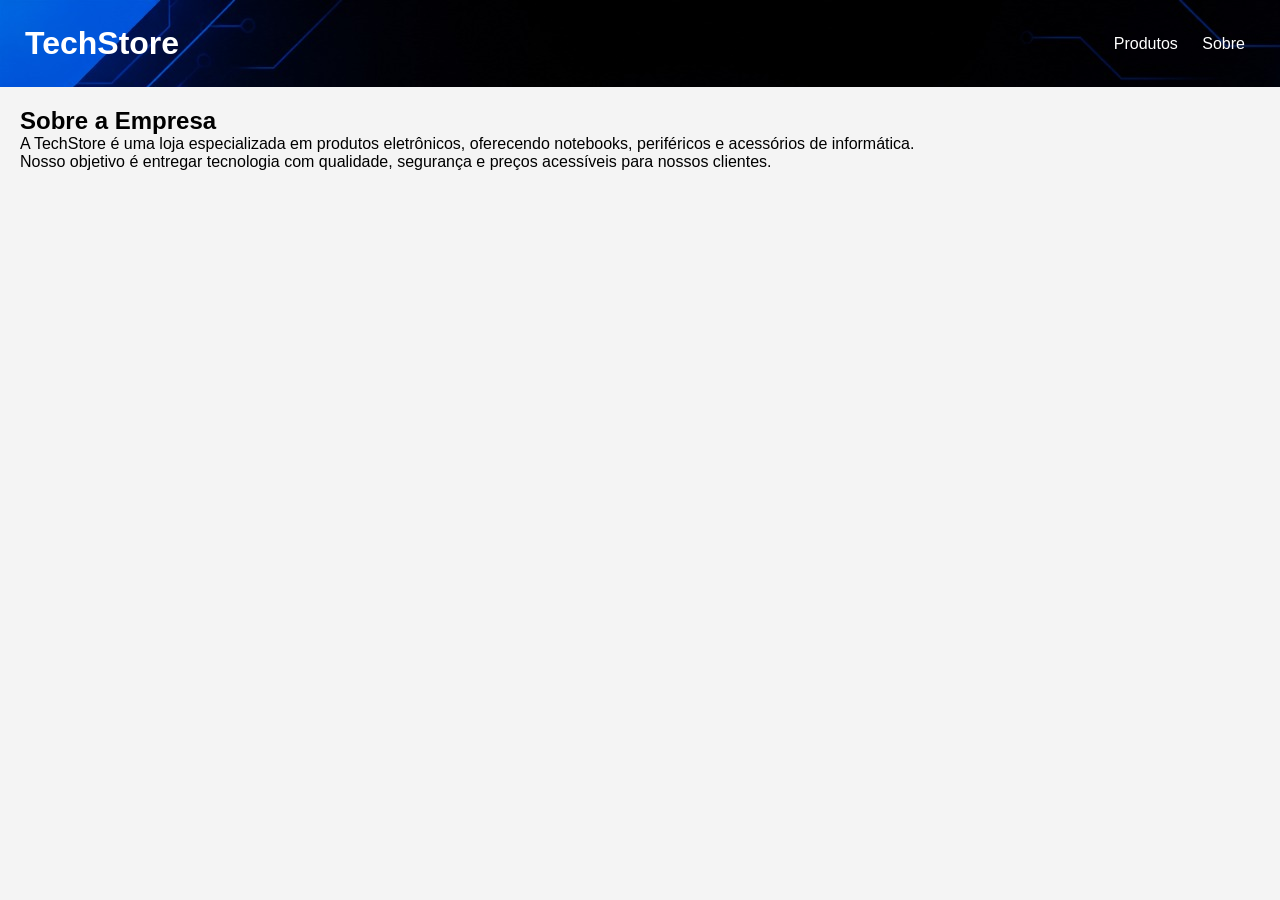
==== index.html @ 11208a40 "1" ====
<!DOCTYPE html>
<html lang="pt-br">
<head>
<meta charset="UTF-8">
<meta name="viewport" content="width=device-width, initial-scale=1.0">
<title>Sobre</title>
<link rel="stylesheet" href="style.css">
</head>
<body>

<header>
    <h1>TechStore</h1>

    <nav>
        <a href="produtos.html">Produtos</a>
        <a href="sobre.html">Sobre</a>
    </nav>
</header>

<main>

<h2>Sobre a Empresa</h2>

<p>
A TechStore é uma loja especializada em produtos eletrônicos,
oferecendo notebooks, periféricos e acessórios de informática.
</p>

<p>
Nosso objetivo é entregar tecnologia com qualidade,
segurança e preços acessíveis para nossos clientes.
</p>

</main>

</body>
</html>
---- style.css ----
*{
    margin:0;
    padding:0;
    box-sizing:border-box;
    font-family:Arial, Helvetica, sans-serif;
}

body{
    background:#f4f4f4;
}

header{
    background:#003b8b;
    color:white;
    padding:25px;
    background-image: url(banner.jpg);

    display:flex;
    justify-content:space-between;
    align-items:center;
}

nav a{
    color:white;
    text-decoration:none;
    margin:10px;
}

main{
    padding:20px;
}

.produtos{
    display:flex;
    gap:20px;
    flex-wrap:wrap;
    margin-top:20px;
}

.card{
    background:white;
    width:250px;
    padding:15px;
    border-radius:10px;
    text-align:center;
    box-shadow:0 0 10px rgba(0,0,0,0.1);
}

.card img{
    width:100%;
    border-radius:10px;
}

.card h3{
    margin:10px 0;
}

button{
    background:#ff6500;
    color:white;
    border:none;
    padding:10px;
    border-radius:5px;
    cursor:pointer;
}

button:hover{
    background:#e25800;
}

.lista-carrinho{
    margin-top:40px;
    background:white;
    padding:20px;
    border-radius:10px;
}
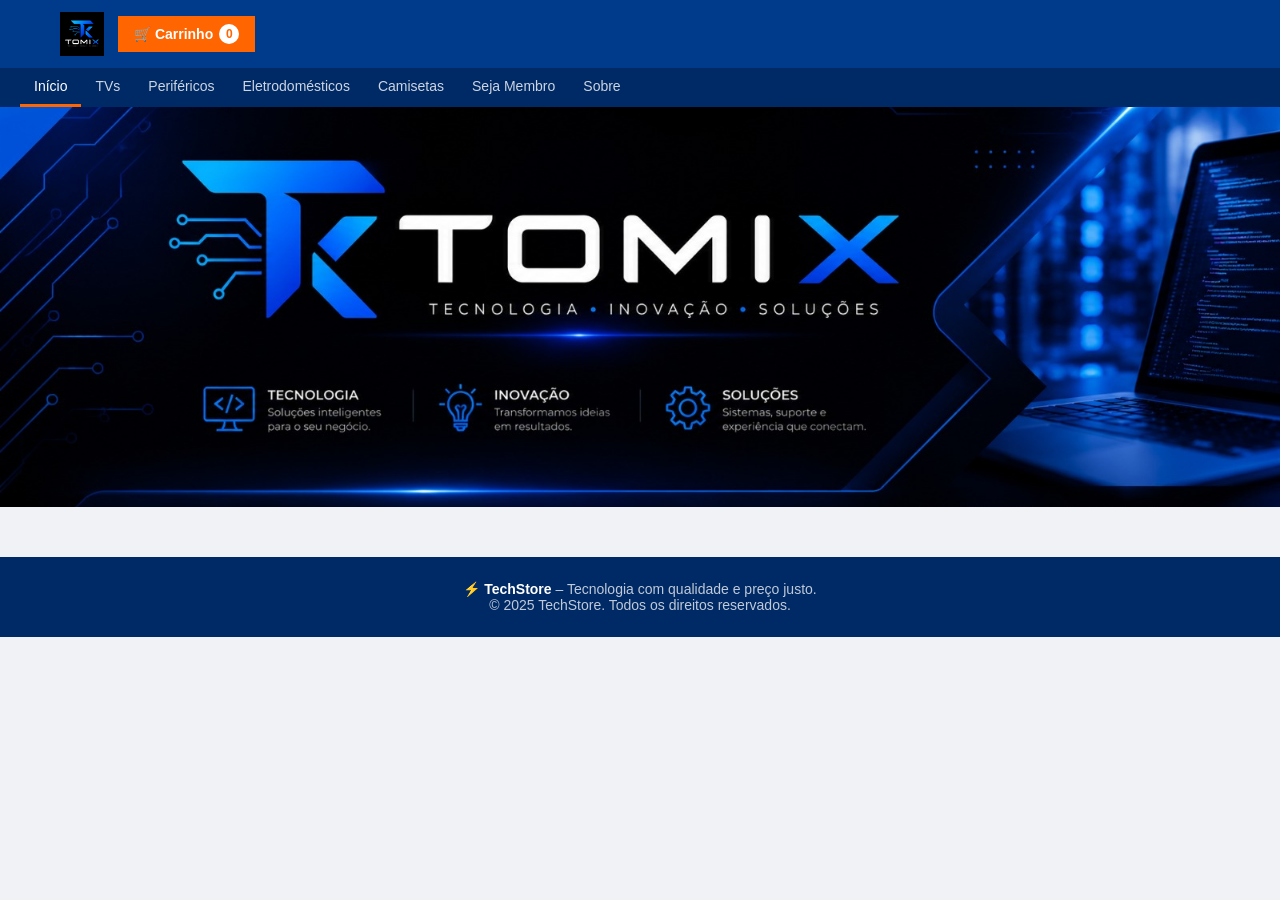
==== commit c400066e: "1" ====
--- a/index.html
+++ b/index.html
@@ -1,37 +1,50 @@
 <!DOCTYPE html>
 <html lang="pt-br">
 <head>
-<meta charset="UTF-8">
-<meta name="viewport" content="width=device-width, initial-scale=1.0">
-<title>Sobre</title>
-<link rel="stylesheet" href="style.css">
+  <meta charset="UTF-8" />
+  <meta name="viewport" content="width=device-width, initial-scale=1.0" />
+  <title>TechStore – Início</title>
+  <link rel="stylesheet" href="style.css" />
 </head>
 <body>
 
-<header>
-    <h1>TechStore</h1>
+  
+  <header class="header">
+    <div class="header-topo">
 
-    <nav>
-        <a href="produtos.html">Produtos</a>
-        <a href="sobre.html">Sobre</a>
+      <a href="index.html" class="logo"><img src="logo.png" alt="TechStore"></a>
+
+      <a href="carrinho.html" class="btn-carrinho">
+        🛒 Carrinho
+        <span class="badge" id="badgeCount">0</span>
+      </a>
+
+    </div>
+
+    <nav class="nav">
+      <a href="index.html" class="ativo">Início</a>
+      <a href="tvs.html">TVs</a>
+      <a href="perifericos.html">Periféricos</a>
+      <a href="eletro.html">Eletrodomésticos</a>
+      <a href="camisetas.html">Camisetas</a>
+      <a href="membro.html">Seja Membro</a>
+      <a href="sobre.html">Sobre</a>
     </nav>
-</header>
+  </header>
 
-<main>
+  <section class="banner">
+    <img src="banner.png" alt="Banner TechStore">
+  </section>
 
-<h2>Sobre a Empresa</h2>
+  
+  
+  <footer class="footer">
+    <div class="footer-inner">
+      <p><strong>⚡ TechStore</strong> – Tecnologia com qualidade e preço justo.</p>
+      <p>© 2025 TechStore. Todos os direitos reservados.</p>
+    </div>
+  </footer>
 
-<p>
-A TechStore é uma loja especializada em produtos eletrônicos,
-oferecendo notebooks, periféricos e acessórios de informática.
-</p>
-
-<p>
-Nosso objetivo é entregar tecnologia com qualidade,
-segurança e preços acessíveis para nossos clientes.
-</p>
-
-</main>
-
+  <script src="script.js"></script>
 </body>
-</html>+</html>
--- a/style.css
+++ b/style.css
@@ -1,76 +1,115 @@
-*{
-    margin:0;
-    padding:0;
-    box-sizing:border-box;
-    font-family:Arial, Helvetica, sans-serif;
+* { margin: 0; padding: 0; box-sizing: border-box; }
+
+:root {
+  --azul: #003b8b;
+  --laranja: #ff6500;
 }
 
-body{
-    background:#f4f4f4;
+body { background: #f0f2f5; font-family: Arial, sans-serif; font-size: 15px; color: #222; }
+a { text-decoration: none; color: inherit; }
+img { max-width: 100%; display: block; }
+
+/* HEADER */
+.header { background: var(--azul); color: white; position: sticky; top: 0; z-index: 100; }
+.header-topo { display: flex; align-items: center; gap: 14px; padding: 12px 20px; max-width: 1200px; margin: 0 auto; }
+.logo { font-size: 1.4rem; font-weight: bold; color: white; }
+.logo img { height: 44px; }
+.busca { display: flex; flex: 1; max-width: 500px; }
+.busca input { flex: 1; padding: 8px 12px; border: none; font-size: 14px; outline: none; }
+.busca button { padding: 8px 14px; background: var(--laranja); color: white; border: none; cursor: pointer; }
+.btn-carrinho { display: flex; align-items: center; gap: 6px; background: var(--laranja); color: white; padding: 8px 16px; font-weight: bold; font-size: 14px; }
+.badge { background: white; color: var(--laranja); border-radius: 50%; font-size: 12px; font-weight: bold; width: 20px; height: 20px; display: flex; align-items: center; justify-content: center; }
+.nav { background: #002a66; display: flex; padding: 0 20px; }
+.nav a { color: rgba(255,255,255,0.8); padding: 10px 14px; font-size: 14px; border-bottom: 3px solid transparent; }
+.nav a:hover, .nav a.ativo { color: white; border-bottom-color: var(--laranja); }
+
+/* BANNER */
+.banner { line-height: 0; }
+.banner img { width: 100%; max-height: 400px; object-fit: cover; object-position: center; }
+
+/* BOTÕES */
+.btn-principal { display: inline-block; background: var(--laranja); color: white; padding: 10px 24px; font-weight: bold; border: none; cursor: pointer; }
+.btn-secundario { display: inline-block; background: white; color: var(--azul); padding: 10px 24px; font-weight: bold; border: 2px solid var(--azul); cursor: pointer; }
+.btn-secundario:hover { background: var(--azul); color: white; }
+.btn-bloco { display: block; width: 100%; margin-top: 10px; }
+
+/* SEÇÕES */
+.secao { max-width: 1200px; margin: 28px auto; padding: 0 20px; }
+.secao-titulo { font-size: 1.2rem; font-weight: bold; color: var(--azul); margin-bottom: 16px; padding-bottom: 6px; border-bottom: 3px solid var(--laranja); display: inline-block; }
+
+/* CATEGORIAS */
+.categorias { display: flex; gap: 10px; flex-wrap: wrap; margin-bottom: 10px; }
+.categoria-card { background: white; border: 2px solid #ddd; padding: 12px 20px; font-weight: bold; font-size: 14px; cursor: pointer; }
+.categoria-card:hover { border-color: var(--laranja); color: var(--laranja); }
+
+/* PRODUTOS */
+.grade-produtos { display: grid; grid-template-columns: repeat(auto-fill, minmax(200px, 1fr)); gap: 16px; }
+.card-produto { background: white; border: 1px solid #ddd; display: flex; flex-direction: column; }
+.card-produto:hover { border-color: var(--laranja); }
+.card-produto img { width: 100%; height: 160px; object-fit: contain; padding: 10px; background: #f8f8f8; }
+.card-produto-info { padding: 10px; flex: 1; display: flex; flex-direction: column; gap: 5px; }
+.card-produto h3 { font-size: 14px; line-height: 1.3; }
+.card-produto .preco { font-size: 1.2rem; font-weight: bold; color: var(--laranja); }
+.card-produto .parcelado { font-size: 12px; color: #666; }
+.card-produto button { margin-top: auto; width: 100%; padding: 10px; background: var(--laranja); color: white; border: none; font-weight: bold; cursor: pointer; }
+
+/* FILTROS */
+.filtros { display: flex; gap: 8px; flex-wrap: wrap; margin-bottom: 20px; }
+.btn-filtro { padding: 7px 16px; border: 2px solid #ddd; background: white; font-size: 14px; font-weight: bold; cursor: pointer; }
+.btn-filtro:hover, .btn-filtro.ativo { background: var(--azul); color: white; border-color: var(--azul); }
+
+/* CARRINHO */
+.carrinho-layout { display: grid; grid-template-columns: 1fr 300px; gap: 20px; align-items: start; }
+.carrinho-itens { display: flex; flex-direction: column; gap: 10px; }
+.item-carrinho { background: white; border: 1px solid #ddd; display: flex; align-items: center; gap: 14px; padding: 14px; }
+.item-carrinho img { width: 80px; height: 80px; object-fit: contain; background: #f8f8f8; flex-shrink: 0; }
+.item-info { flex: 1; }
+.item-info h4 { font-size: 15px; margin-bottom: 4px; }
+.item-info .preco-item { color: var(--laranja); font-weight: bold; }
+.item-controles { display: flex; align-items: center; gap: 8px; }
+.item-controles button { width: 28px; height: 28px; border: 2px solid #ddd; background: white; font-size: 16px; cursor: pointer; font-weight: bold; }
+.item-controles .qtd { font-weight: bold; min-width: 22px; text-align: center; }
+.btn-remover { background: none; border: none; color: #cc0000; cursor: pointer; font-size: 18px; }
+.carrinho-vazio { text-align: center; padding: 50px 20px; color: #666; background: white; border: 1px solid #ddd; }
+.carrinho-vazio p { margin-bottom: 14px; }
+.carrinho-resumo { background: white; border: 1px solid #ddd; padding: 20px; position: sticky; top: 100px; }
+.carrinho-resumo h3 { font-size: 1.1rem; margin-bottom: 14px; padding-bottom: 10px; border-bottom: 2px solid #ddd; }
+.resumo-linha { display: flex; justify-content: space-between; margin-bottom: 8px; color: #666; }
+.resumo-linha.total { font-weight: bold; font-size: 1.1rem; color: #222; margin-top: 8px; }
+.carrinho-resumo hr { border: none; border-top: 1px solid #ddd; margin: 8px 0; }
+
+/* SOBRE */
+.sobre-grid { display: grid; grid-template-columns: repeat(auto-fill, minmax(220px, 1fr)); gap: 20px; }
+.sobre-card { background: white; border: 1px solid #ddd; padding: 28px 20px; text-align: center; }
+.sobre-card .icone { font-size: 2rem; display: block; margin-bottom: 10px; }
+.sobre-card h3 { color: var(--azul); margin-bottom: 8px; }
+.sobre-card p { color: #666; font-size: 14px; line-height: 1.5; }
+
+/* MEMBRO */
+.membro-container { max-width: 580px; margin: 0 auto; background: white; border: 1px solid #ddd; padding: 36px; text-align: center; }
+.membro-container h2 { font-size: 1.5rem; color: var(--azul); margin-bottom: 8px; }
+.membro-container p { color: #666; margin-bottom: 20px; }
+.membro-beneficios { list-style: none; margin-bottom: 24px; text-align: left; }
+.membro-beneficios li { padding: 9px 0; border-bottom: 1px solid #ddd; font-size: 15px; }
+.membro-beneficios li:last-child { border-bottom: none; }
+.form-membro input { width: 100%; padding: 10px; margin-bottom: 10px; border: 2px solid #ddd; font-size: 15px; outline: none; }
+.form-membro input:focus { border-color: var(--azul); }
+
+/* TOAST */
+.toast { position: fixed; bottom: 24px; right: 24px; background: var(--azul); color: white; padding: 12px 20px; font-weight: bold; opacity: 0; transition: opacity 0.3s; pointer-events: none; z-index: 999; }
+.toast.visivel { opacity: 1; }
+
+/* RODAPÉ */
+.footer { background: #002a66; color: rgba(255,255,255,0.75); margin-top: 50px; }
+.footer-inner { max-width: 1200px; margin: 0 auto; padding: 24px 20px; text-align: center; font-size: 14px; }
+.footer-inner strong { color: white; }
+
+/* CELULAR */
+@media (max-width: 768px) { .carrinho-layout { grid-template-columns: 1fr; } }
+@media (max-width: 600px) {
+  .header-topo { flex-wrap: wrap; }
+  .busca { order: 3; flex: 0 0 100%; max-width: 100%; }
+  .banner { padding: 32px 14px; }
+  .banner h2 { font-size: 1.4rem; }
+  .grade-produtos { grid-template-columns: repeat(2, 1fr); gap: 10px; }
 }
-
-header{
-    background:#003b8b;
-    color:white;
-    padding:25px;
-    background-image: url(banner.jpg);
-
-    display:flex;
-    justify-content:space-between;
-    align-items:center;
-}
-
-nav a{
-    color:white;
-    text-decoration:none;
-    margin:10px;
-}
-
-main{
-    padding:20px;
-}
-
-.produtos{
-    display:flex;
-    gap:20px;
-    flex-wrap:wrap;
-    margin-top:20px;
-}
-
-.card{
-    background:white;
-    width:250px;
-    padding:15px;
-    border-radius:10px;
-    text-align:center;
-    box-shadow:0 0 10px rgba(0,0,0,0.1);
-}
-
-.card img{
-    width:100%;
-    border-radius:10px;
-}
-
-.card h3{
-    margin:10px 0;
-}
-
-button{
-    background:#ff6500;
-    color:white;
-    border:none;
-    padding:10px;
-    border-radius:5px;
-    cursor:pointer;
-}
-
-button:hover{
-    background:#e25800;
-}
-
-.lista-carrinho{
-    margin-top:40px;
-    background:white;
-    padding:20px;
-    border-radius:10px;
-}
